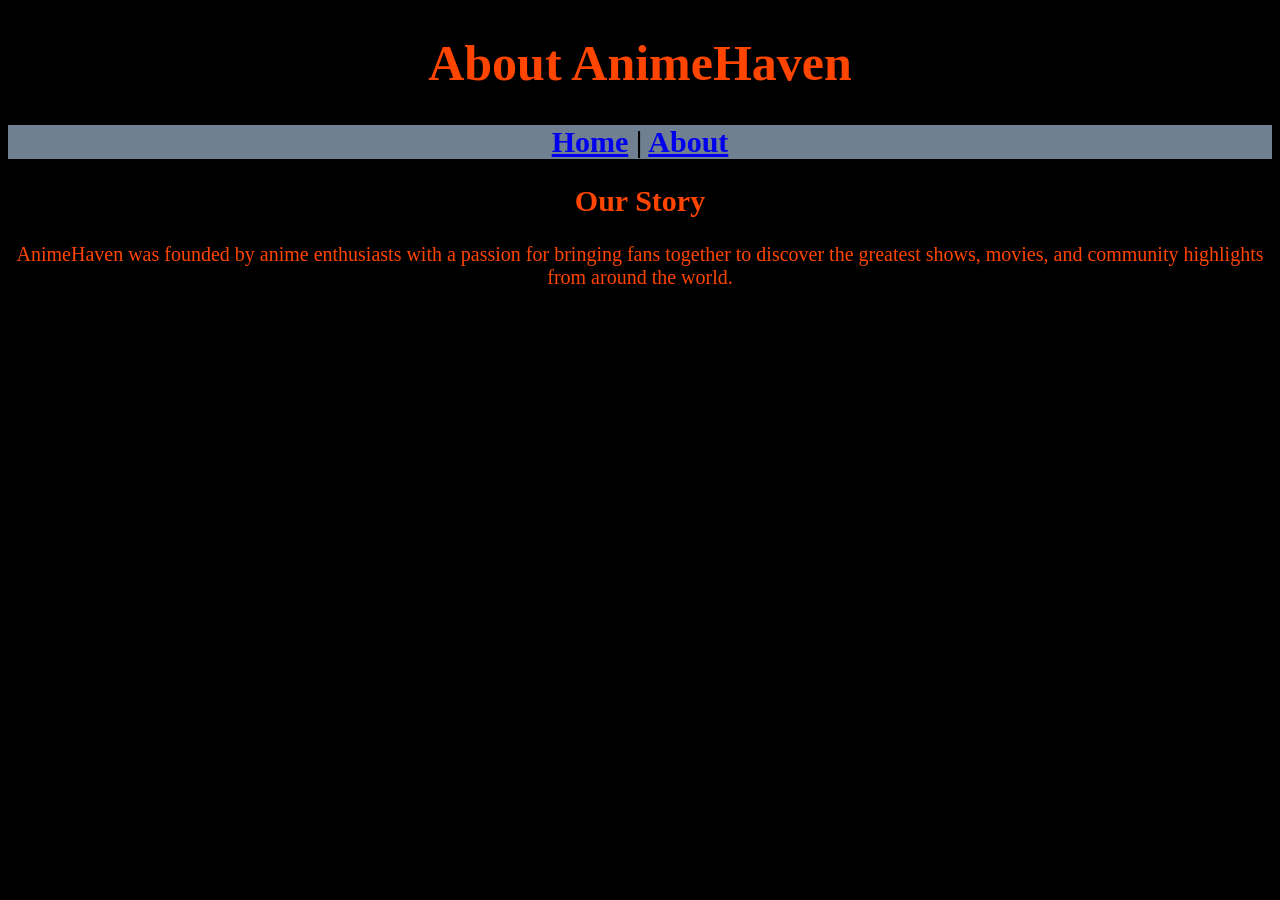
==== about.html @ 83e88095 "CSS styling" ====
<!DOCTYPE html>
<html lang="en">
<head>
    <meta charset="UTF-8">
    <title>AnimeHaven - About Us</title>
</head>
<body id="aboutpage">
    <header>
        <link rel="stylesheet" href="CSS/style.css">
        <h1 class="knowmore">About AnimeHaven</h1>
    </header>

    <nav>
        <h2 class="heading">
        <a href="index.html">Home</a> | 
        <a href="about.html">About</a>
        </h2>
    </nav>


    <main>

        <h2 id="story">Our Story</h2>
        
        <p class="parag">AnimeHaven was founded by anime enthusiasts with a passion for bringing fans together to discover the greatest shows, movies, and community highlights from around the world.</p>
    </main>
</body>
</html>
---- CSS/style.css ----
.title {
    text-align:center;
    background-color:slategrey;
    font-size: 50px;
}

.heading {
    text-align:center;
    background-color:slategrey;
    font-size: 30px;
}

main img {
    display:block;
    margin: 0 auto;
}

#discover {
    text-align:center;
    font-size:30px;
    background-color:slategrey;
}

#toppage {
    background-color:slategrey;
}

.knowmore {
    text-align:center;
    color:orangered;
    font-size:50px;
}

#aboutpage {
    background-color:black;
}

#story {
    text-align:center;
    font-size:30px;
    color:orangered;
}

.parag {
    text-align:center;
    font-size:20px;
    color:orangered;
}

.homepage {
    background-color:orangered;
}
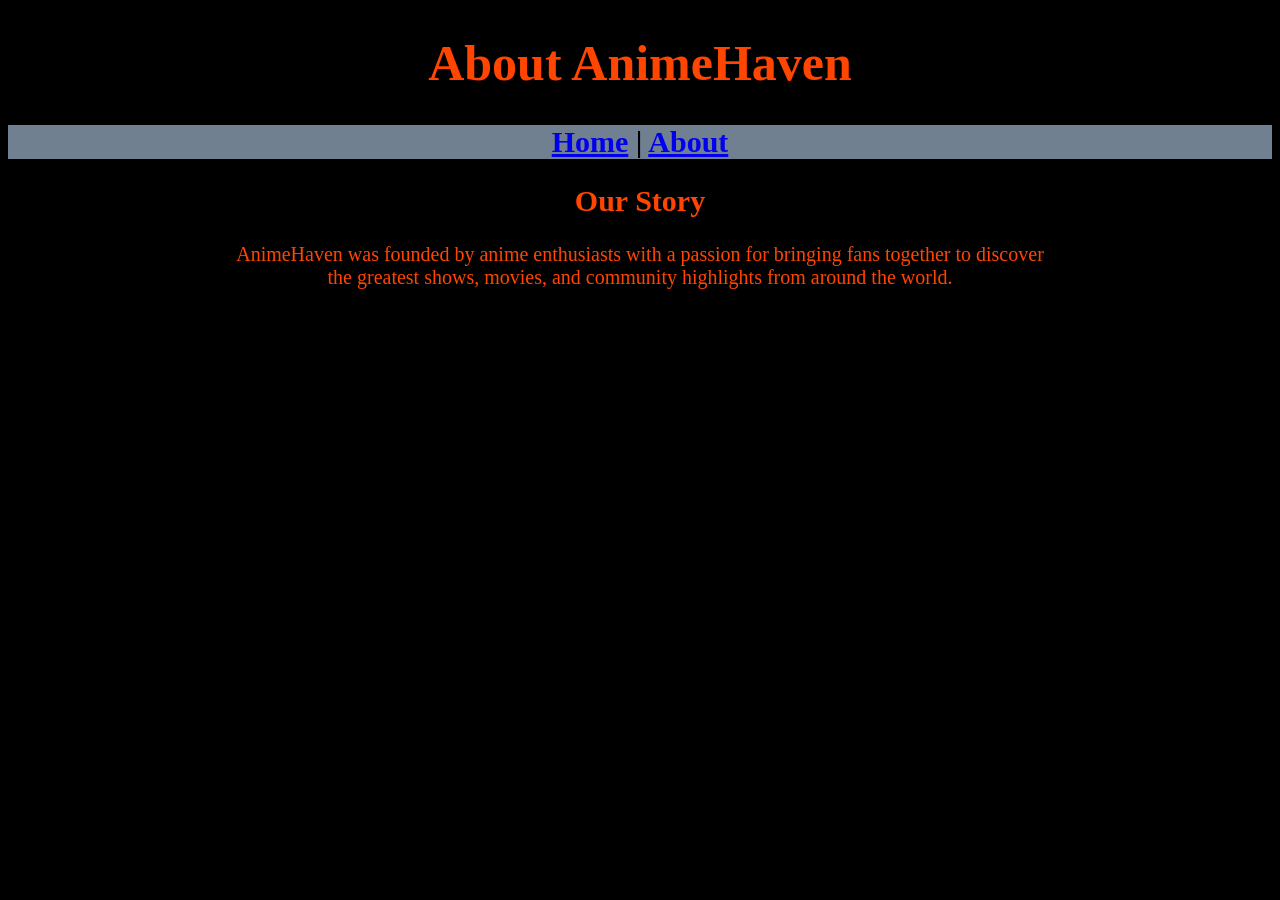
==== commit 30576a8e: "Update about.html" ====
--- a/about.html
+++ b/about.html
@@ -22,7 +22,7 @@
 
         <h2 id="story">Our Story</h2>
         
-        <p class="parag">AnimeHaven was founded by anime enthusiasts with a passion for bringing fans together to discover the greatest shows, movies, and community highlights from around the world.</p>
+        <p class="parag">AnimeHaven was founded by anime enthusiasts with a passion for bringing fans together to discover <br> the greatest shows, movies, and community highlights from around the world.</p>
     </main>
 </body>
 </html>
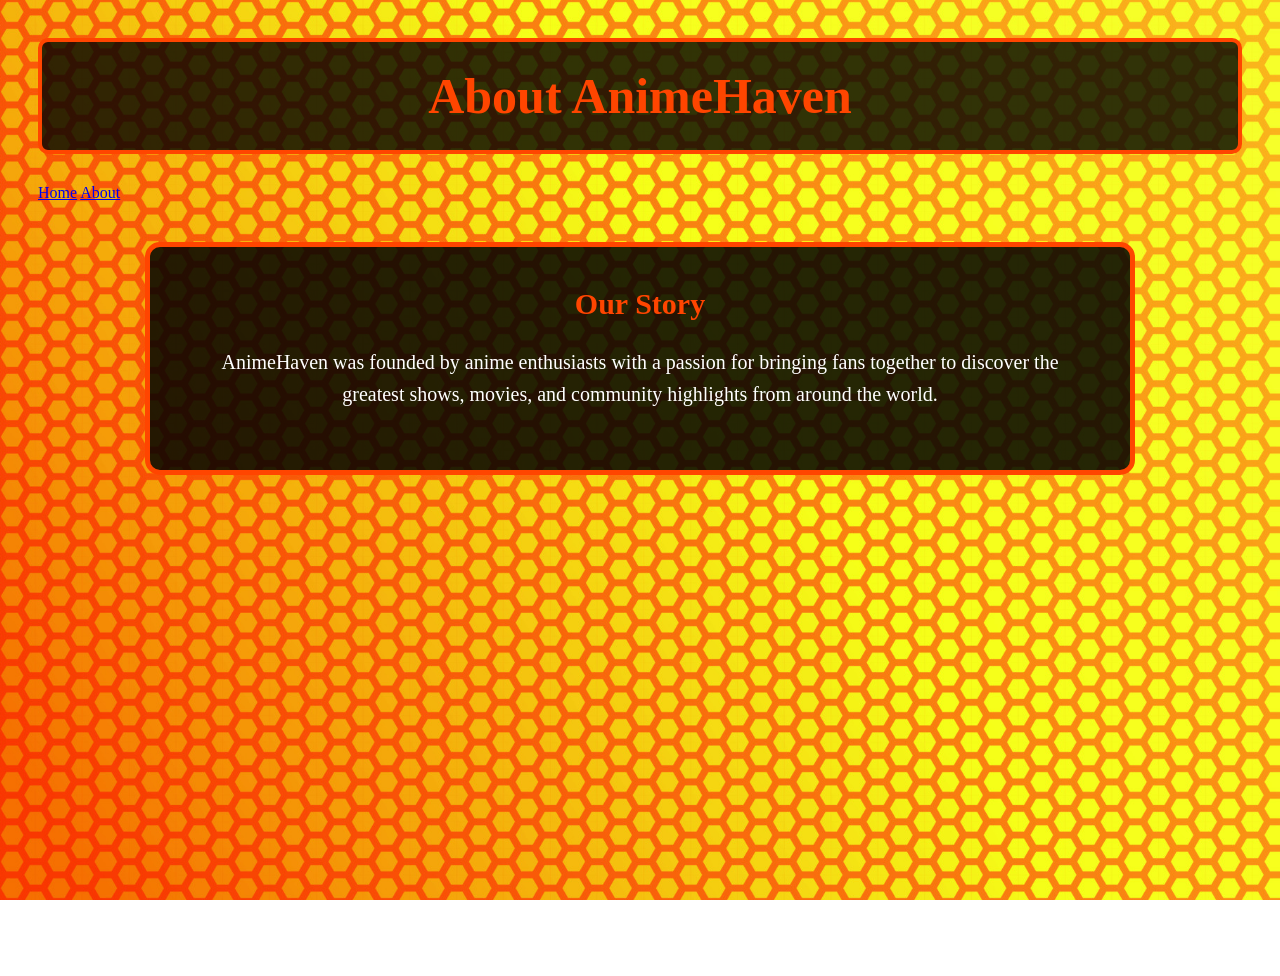
==== commit b7cb5663: "css" ====
--- a/about.html
+++ b/about.html
@@ -1,28 +1,33 @@
 <!DOCTYPE html>
 <html lang="en">
+
 <head>
     <meta charset="UTF-8">
     <title>AnimeHaven - About Us</title>
+    <link rel="stylesheet" href="CSS/style.css">
 </head>
+
 <body id="aboutpage">
-    <header>
-        <link rel="stylesheet" href="CSS/style.css">
+
+    <header class="about-header">
         <h1 class="knowmore">About AnimeHaven</h1>
     </header>
 
-    <nav>
-        <h2 class="heading">
-        <a href="index.html">Home</a> | 
+    <nav class="about-nav">
+        <a href="index.html">Home</a>
         <a href="about.html">About</a>
-        </h2>
     </nav>
 
+    <main class="about-box">
+        <h2 id="story">Our Story</h2>
 
-    <main>
+        <p class="parag">
+            AnimeHaven was founded by anime enthusiasts with a passion
+            for bringing fans together to discover the greatest shows,
+            movies, and community highlights from around the world.
+        </p>
+    </main>
 
-        <h2 id="story">Our Story</h2>
-        
-        <p class="parag">AnimeHaven was founded by anime enthusiasts with a passion for bringing fans together to discover <br> the greatest shows, movies, and community highlights from around the world.</p>
-    </main>
 </body>
+
 </html>
--- a/CSS/style.css
+++ b/CSS/style.css
@@ -1,52 +1,129 @@
+
+
+.homepage {
+    background-color: orangered;
+}
+
+.hero {
+    background-image: url("../images/backgroundimage.jpg");
+    background-size: cover;
+    background-position: center;
+    background-repeat: no-repeat;
+    height: 500px;
+}
+
 .title {
-    text-align:center;
-    background-color:slategrey;
+    text-align: center;
+    color: white;
+    background-color: grey;
     font-size: 50px;
+    padding: 20px 30px;
+    border: 4px solid orangered;
+    margin: 20px;
+    border-radius: 10px;
 }
 
 .heading {
-    text-align:center;
-    background-color:slategrey;
+    text-align: center;
+    background-color: slategrey;
     font-size: 30px;
+
+    padding: 20px;
+    margin: 0;
+    border-bottom: 3px solid black;
+}
+
+.heading a {
+    color: white;
+    text-decoration: none;
+    margin: 0 15px;
+}
+
+.heading a:hover {
+    color: orangered;
+}
+
+.homepage main {
+    width: 90%;
+    max-width: 1200px;
+    background-color: white;
+
+    padding: 30px;
+    border: 5px solid slategrey;
+    margin: 40px auto;
+    border-radius: 12px;
+}
+
+#discover {
+    text-align: center;
+    font-size: 30px;
+    background-color: slategrey;
+    color: white;
+
+    padding: 15px;
+    margin: 0 0 25px;
+    border: 3px solid black;
 }
 
 main img {
-    display:block;
-    margin: 0 auto;
-}
+    display: block;
+    width: 100%;
+    max-width: 1000px;
+    height: auto;
 
-#discover {
-    text-align:center;
-    font-size:30px;
-    background-color:slategrey;
+    padding: 5px;
+    border: 4px solid orangered;
+    margin: 20px auto;
 }
 
 #toppage {
-    background-color:slategrey;
+    background-color: slategrey;
+}
+
+#aboutpage {
+    background-image: url("../images/backgroundimage.jpg");
+    background-size: cover;
+    background-position: center;
+    background-repeat: no-repeat;
+    background-attachment: fixed;
+
+    min-height: 100vh;
+    padding: 30px;
 }
 
 .knowmore {
-    text-align:center;
-    color:orangered;
-    font-size:50px;
+    text-align: center;
+    color: orangered;
+    background-color: rgba(0, 0, 0, 0.8);
+    font-size: 50px;
+
+    padding: 25px;
+    border: 4px solid orangered;
+    margin: 0 0 30px;
+    border-radius: 10px;
 }
 
-#aboutpage {
-    background-color:black;
+#aboutpage main {
+    width: 80%;
+    max-width: 900px;
+    background-color: rgba(0, 0, 0, 0.85);
+
+    padding: 40px;
+    border: 5px solid orangered;
+    margin: 40px auto;
+    border-radius: 15px;
 }
 
 #story {
-    text-align:center;
-    font-size:30px;
-    color:orangered;
+    text-align: center;
+    font-size: 30px;
+    color: orangered;
+    margin-top: 0;
 }
 
 .parag {
-    text-align:center;
-    font-size:20px;
-    color:orangered;
-}
-
-.homepage {
-    background-color:orangered;
+    text-align: center;
+    font-size: 20px;
+    line-height: 1.6;
+    color: white;
 }
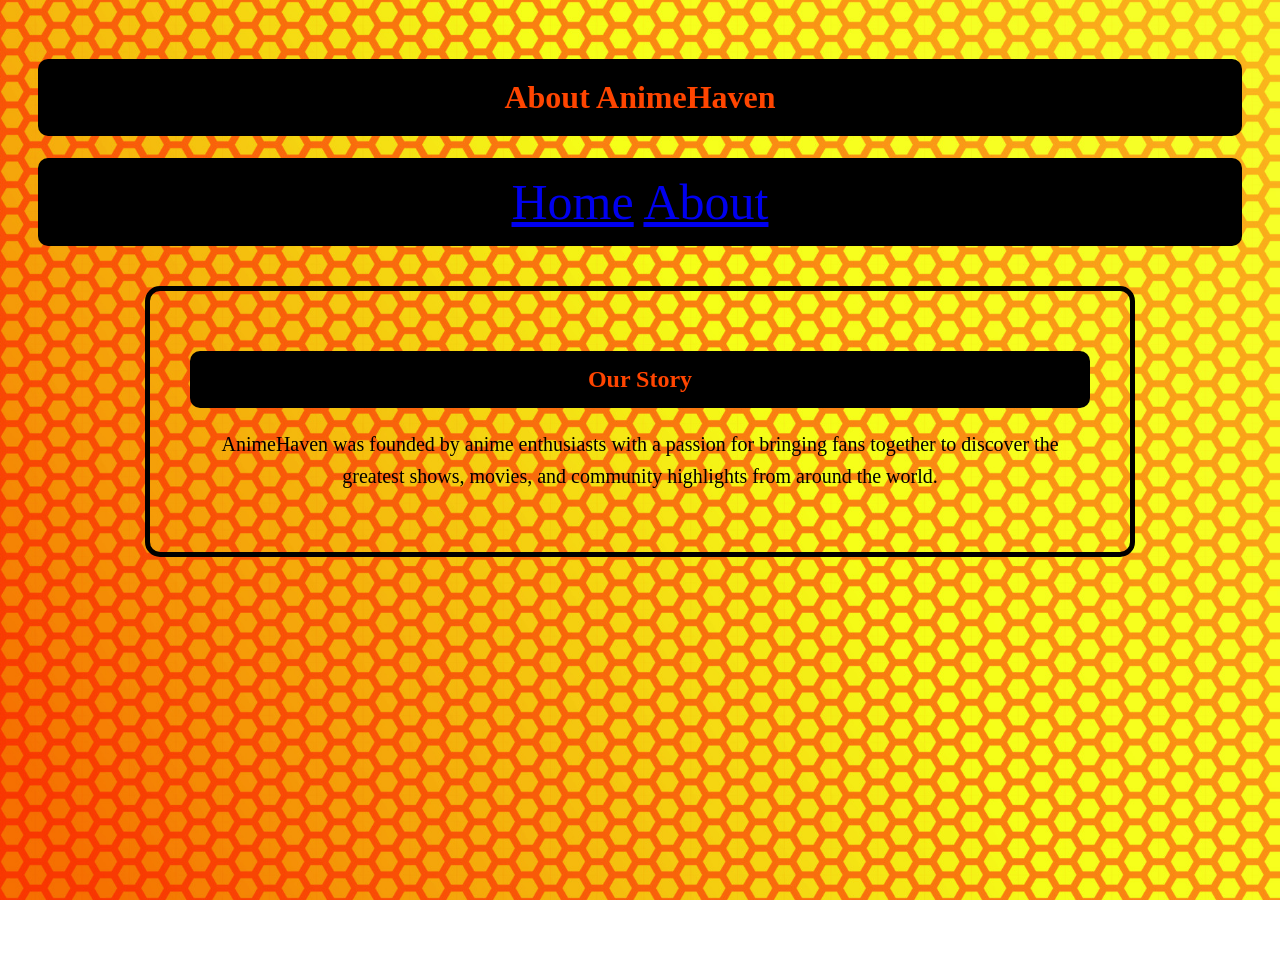
==== commit 62d56849: "Accessibilty changes" ====
--- a/about.html
+++ b/about.html
@@ -8,8 +8,7 @@
 </head>
 
 <body id="aboutpage">
-
-    <header class="about-header">
+    <header>
         <h1 class="knowmore">About AnimeHaven</h1>
     </header>
 
--- a/CSS/style.css
+++ b/CSS/style.css
@@ -1,7 +1,11 @@
 
 
 .homepage {
-    background-color: orangered;
+    background-image: url("../images/backgroundimage.jpg");
+    background-size: cover;
+    background-position: center;
+    background-repeat: no-repeat;
+    height: 200vh;
 }
 
 .hero {
@@ -9,16 +13,14 @@
     background-size: cover;
     background-position: center;
     background-repeat: no-repeat;
-    height: 500px;
+    height: 100vh;
 }
 
 .title {
     text-align: center;
     color: white;
-    background-color: grey;
+    background-color:grey;
     font-size: 50px;
-    padding: 20px 30px;
-    border: 4px solid orangered;
     margin: 20px;
     border-radius: 10px;
 }
@@ -27,20 +29,14 @@
     text-align: center;
     background-color: slategrey;
     font-size: 30px;
-
     padding: 20px;
     margin: 0;
-    border-bottom: 3px solid black;
 }
 
 .heading a {
     color: white;
     text-decoration: none;
     margin: 0 15px;
-}
-
-.heading a:hover {
-    color: orangered;
 }
 
 .homepage main {
@@ -92,38 +88,42 @@
 }
 
 .knowmore {
+    background-color: black;
+    color: orangered;
+    padding: 20px;
+    border-radius: 10px;
     text-align: center;
-    color: orangered;
-    background-color: rgba(0, 0, 0, 0.8);
-    font-size: 50px;
-
-    padding: 25px;
-    border: 4px solid orangered;
-    margin: 0 0 30px;
-    border-radius: 10px;
 }
 
 #aboutpage main {
     width: 80%;
     max-width: 900px;
-    background-color: rgba(0, 0, 0, 0.85);
 
     padding: 40px;
-    border: 5px solid orangered;
+    border: 5px solid rgb(0, 0, 0);
     margin: 40px auto;
     border-radius: 15px;
 }
 
 #story {
+    background-color: black;
+    color: orangered;
+    padding: 15px;
+    border-radius: 10px;
     text-align: center;
-    font-size: 30px;
-    color: orangered;
-    margin-top: 0;
 }
 
 .parag {
     text-align: center;
     font-size: 20px;
     line-height: 1.6;
-    color: white;
-}+    color: rgb(0, 0, 0);
+}
+.about-nav {
+    background-color: black;
+    text-align: center;
+    padding: 15px;
+    margin: 20px auto;
+    border-radius: 10px;
+    font-size:50px;
+}
